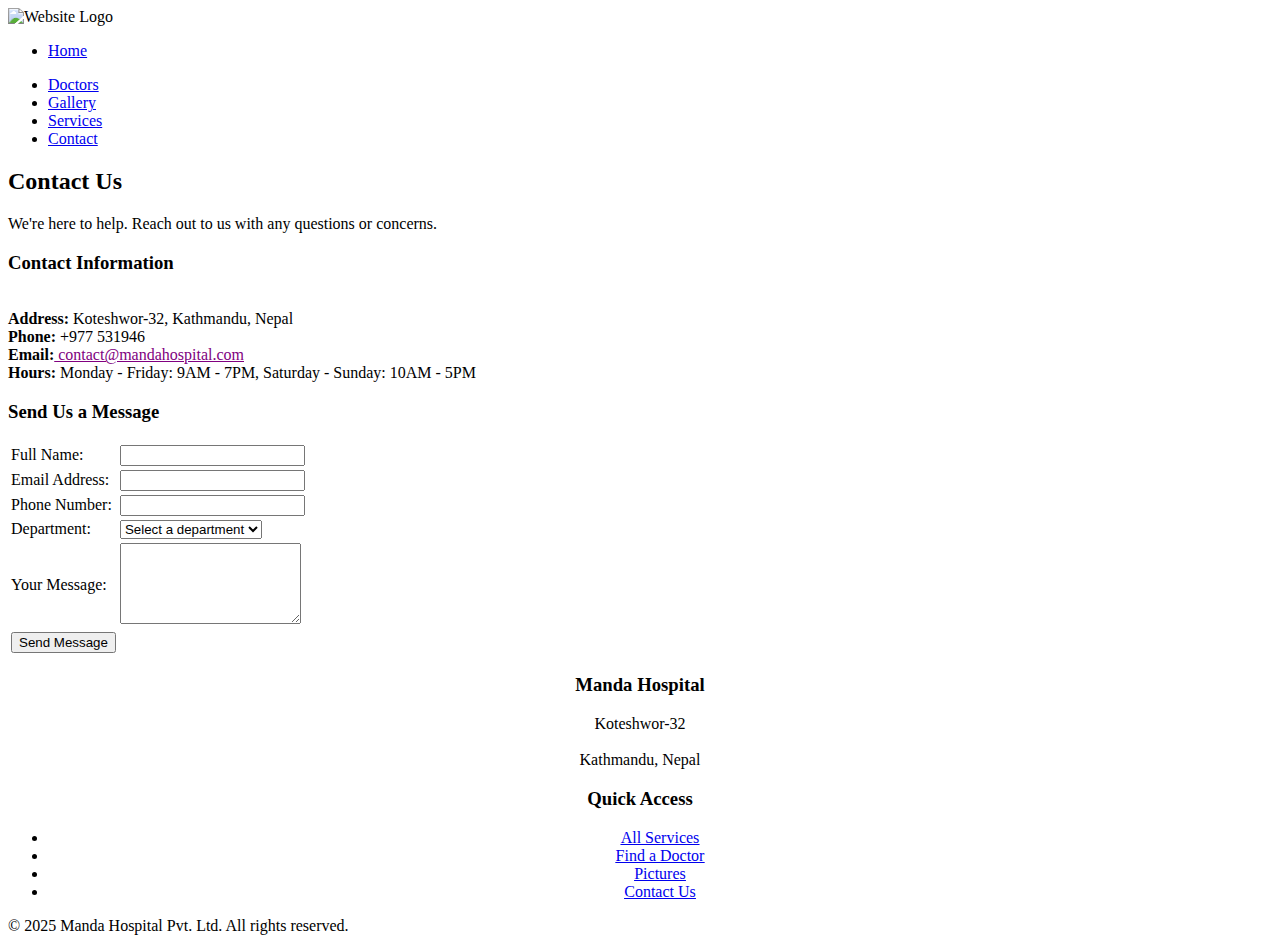
==== contact.html @ 70f27371 "Uploaded contact.html file" ====
<!DOCTYPE html>
<html lang="en">
<head>
  <meta charset="UTF-8">
  <meta name="viewport" content="width=device-width, initial-scale=1.0">
  <title>Contact</title>
  <link rel="stylesheet" href="contact.css">
</head>
<body>
    <header>
        <img src="Manda Hospital.png" alt="Website Logo" id="logo">
        <nav>
            <ul>
                <li><a href="index.html"><p>Home</p></a></li>
                <li><a href="doctors.html">Doctors</a></li>
                <li><a href="gallery.html">Gallery</a></li>
                <li><a href="services.html">Services</a></li>
                <li><a href="contact.html">Contact</a></li>
            </ul>
        </nav>
    </header>
    <main>
        <section class="contact-box">
            <div class="container">
                <h2>Contact Us</h2>
                <p>We're here to help. Reach out to us with any questions or concerns.</p>
            </div>
        </section>

        <section class="contact-info">
            <div class="container">
                <div class="info-box">
                    <h3>Contact Information</h3>
                    <br>
                    <div class="info-item">
                        <strong>Address:</strong> Koteshwor-32, Kathmandu, Nepal
                    </div>
                    <div class="info-item">
                        <strong>Phone:</strong> +977 531946
                    </div>
                    <div class="info-item">
                        <strong>Email:</strong><a href="mailto:contact@mandahospital.com" style="color: purple;"> contact@mandahospital.com</a> 
                    </div>
                    <div class="info-item">
                        <strong>Hours:</strong> Monday - Friday: 9AM - 7PM,
                        Saturday - Sunday: 10AM - 5PM<br>                        
                    </div>
                </div>

                <div class="form-box">
                    <h3>Send Us a Message</h3>
                    <form id="contactForm" action="message received.html" target="_blank">
                        <table class="contact-table">
                            <tr>
                                <td><label for="name">Full Name:</label></td>
                                <td><input type="text" id="name" name="name" required></td>
                            </tr>
                            <tr>
                                <td><label for="email">Email Address:</label></td>
                                <td><input type="email" id="email" name="email" required></td>
                            </tr>
                            <tr>
                                <td><label for="phone">Phone Number:</label></td>
                                <td><input type="tel" id="phone" name="phone"></td>
                            </tr>
                            <tr>
                                <td><label for="department">Department:</label></td>
                                <td>
                                    <select id="department" name="department">
                                        <option value="">Select a department</option>
                                        <option value="dermatology">Dermatology</option>
                                        <option value="ent">ENT</option>
                                        <option value="cardiology">Cardiology</option>
                                        <option value="gynaecology">Gynaecology</option>
                                        <option value="feedback">Feedback</option>
                                    </select>
                                </td>
                            </tr>
                            <tr>
                                <td><label for="message">Your Message:</label></td>
                                <td><textarea id="message" name="message" rows="5" required></textarea></td>
                            </tr>
                            <tr>
                                <td colspan="1" class="submit-row">
                                    <button type="submit" class="btn">Send Message</button>
                                </td>
                            </tr>
                        </table>
                    </form>
                </div>
            </div>
        </section>
        </section>

    </main>

    <footer>
   <footer>
    <h3 align="center">Manda Hospital</h3>
    <p align="center">Koteshwor-32<br><br>Kathmandu, Nepal</p>
<div class="footer-links" align="center">
<h3>Quick Access</h3>
<ul>
    <li><a href="services.html"><u>All Services</u></a></li>
    <li><a href="doctors.html"><u>Find a Doctor</u></a></li>
    <li><a href="gallery.html"><u>Pictures</u></a></li>
    <li><a href="contact.html"><u>Contact Us</u></a></li>
</ul>
</div>        
    <div class="footer-container">
        <p>© 2025 Manda Hospital Pvt. Ltd. All rights reserved.</p>
        
    </div>
   </footer>
   <script src="contact.js"></script>
   </body>
   </html>
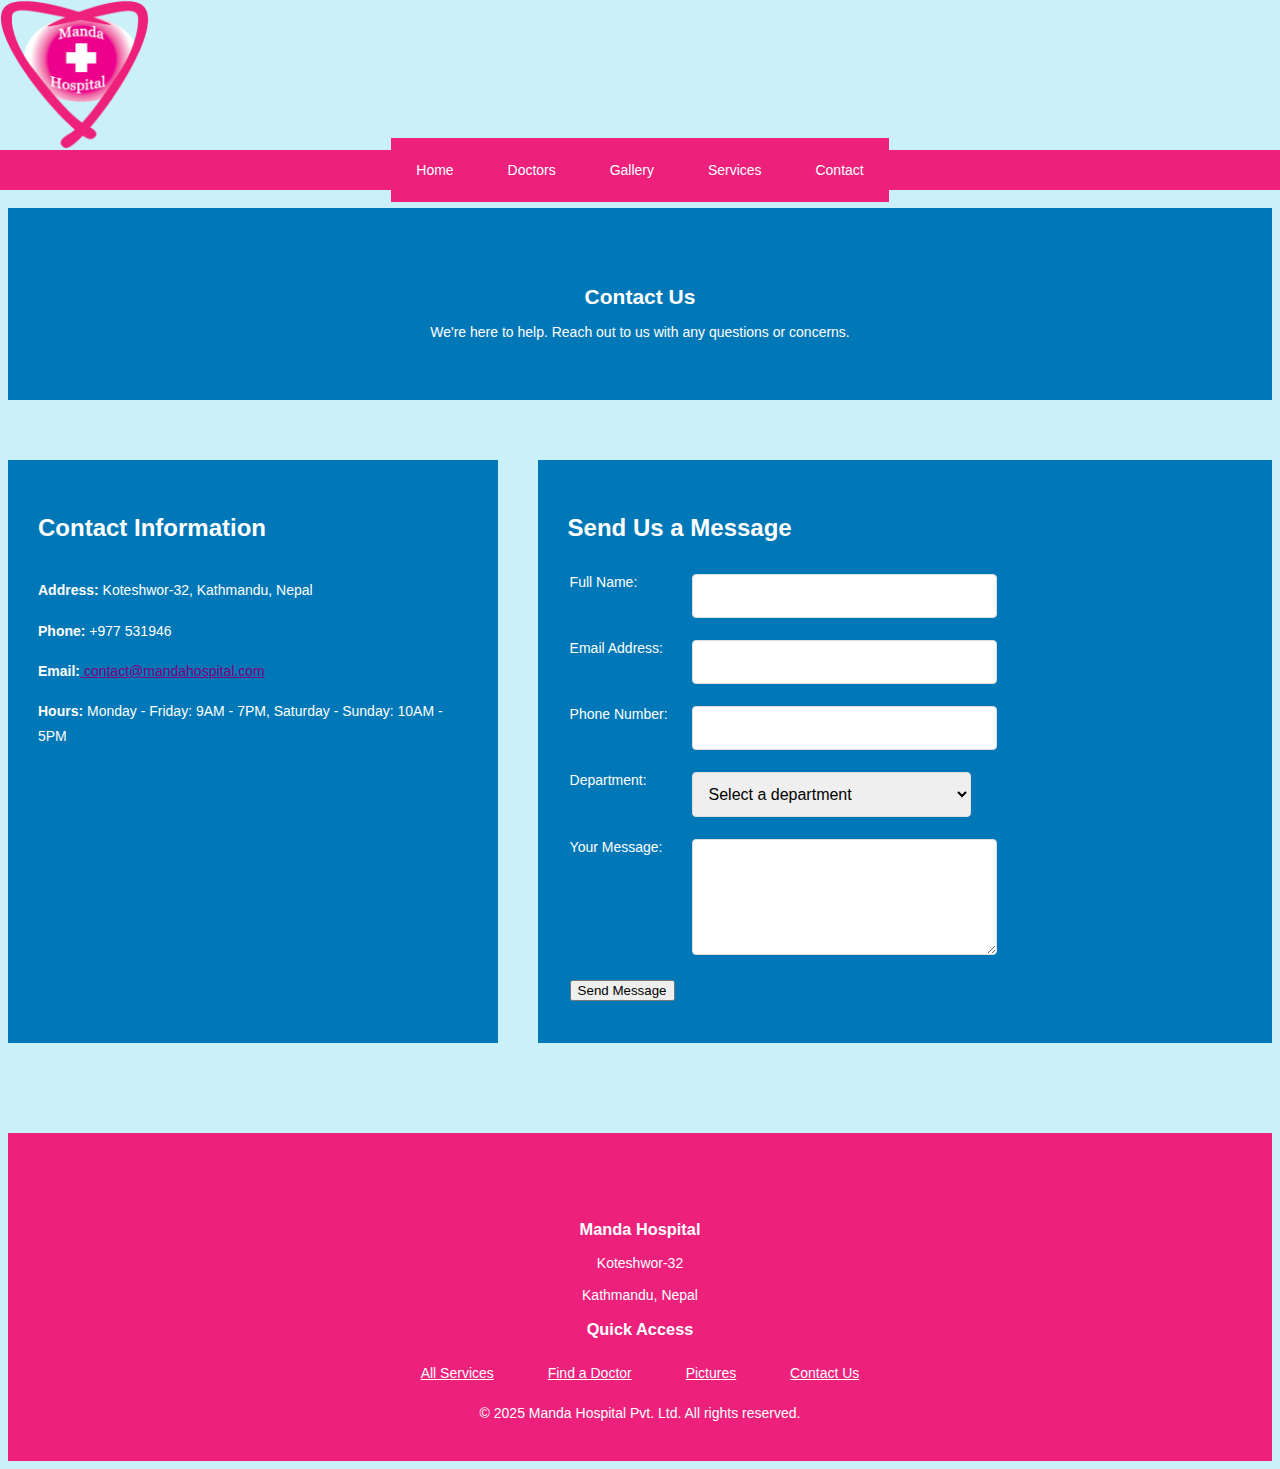
==== commit c9ed23f0: "Changes made" ====
--- a/contact.html
+++ b/contact.html
@@ -49,7 +49,7 @@
 
                 <div class="form-box">
                     <h3>Send Us a Message</h3>
-                    <form id="contactForm" action="message received.html" target="_blank">
+                    <form id="contactForm" action="messagereceived.html" target="_blank">
                         <table class="contact-table">
                             <tr>
                                 <td><label for="name">Full Name:</label></td>
--- a/contact.css
+++ b/contact.css
@@ -0,0 +1,174 @@
+#logo {
+  width: 150px; 
+  height: 150px; 
+  display: block; 
+  margin-left: 0;
+  margin-right: auto;
+}
+nav
+{
+  background-color: #ED217C;
+  height: 40px;
+  display: flex;
+justify-content: center;
+align-items: center;
+}
+header {
+  position: fixed;
+  top: 0;
+  left: 0;
+  width: 100%;
+  background-color: #CAF0F8;
+  z-index: 1000; 
+}
+    body
+    {
+      font-size: 14px;
+      font-family: Arial, sans-serif;
+      background-color: #CAF0F8;
+      padding-top: 200px;
+    }
+    ul
+    {
+      padding:0;
+      list-style: none;
+      background: #ED217C;
+    }
+    ul li
+    {
+      display: inline-block;
+    }
+    ul li a
+    {
+      display: block;
+      padding:10px 25px;
+      color: white;
+      text-decoration: none;
+    }
+    ul li a:hover
+    {
+      color: #ED217C;
+      background: white;
+    }
+/* Footer Styles */
+footer {
+    background-color: #ED217C;
+    color: white;
+    padding: 20px 0;
+    margin-top: 30px;
+}
+
+.footer-container {
+    max-width: 1200px;
+    margin: 0 auto;
+    display: flex;
+    justify-content: center;
+    align-items: center;
+    flex-wrap: wrap;
+    padding: 0 20px;
+    text-align: center;
+}
+.footer-container p{
+    margin: 0;
+}
+/* Contact box Section */
+.contact-box {
+    background-color: #0077b6;
+    color: #fff;
+    padding: 60px 0;
+    text-align: center;
+}
+
+.contact-box h2 {
+  
+    margin-bottom: 15px;
+}
+
+.contact-box p {
+    font-size: 16 px;
+    max-width: 700px;
+    margin: 0 auto;
+}
+
+/* Contact Info Section */
+.contact-info {
+    padding: 60px 0;
+}
+
+.contact-info .container {
+    display: grid;
+    grid-template-columns: 1fr 1.5fr;
+    gap: 40px;
+}
+
+.info-box, .form-box {
+    background-color: #0077b6;
+    color: white;
+    padding: 30px;
+}
+
+.info-box h3, .form-box h3 {
+    color: white;
+    margin-bottom: 20px;
+    font-size: 24px;
+}
+
+.info-item {
+    margin-bottom: 15px;
+    line-height: 1.8;
+}
+
+.contact-table td {
+  padding: 10px 0;
+  vertical-align: top;
+}
+
+.contact-table td:first-child {
+  width: 30%;
+  padding-right: 15px;
+}
+
+.contact-table label {
+  font-weight: 500;
+}
+
+.inline-label {
+  display: inline;
+  font-weight: normal;
+  margin-left: 5px;
+}
+
+.submit-row {
+  text-align: right;
+  padding-top: 20px;
+}
+
+.nested-table {
+  width: 100%;
+  border-collapse: collapse;
+}
+
+.nested-table td {
+  padding: 5px 10px 5px 0;
+}
+
+/* Form Elements */
+input[type="text"],
+input[type="email"],
+input[type="tel"],
+select,
+textarea {
+  width: 100%;
+  padding: 12px;
+  border: 1px solid #ddd;
+  border-radius: 4px;
+  font-family: inherit;
+  font-size: 16px;
+}
+
+input:focus, select:focus, textarea:focus {
+  outline: none;
+  border-color: #0077b6;
+}
+
+
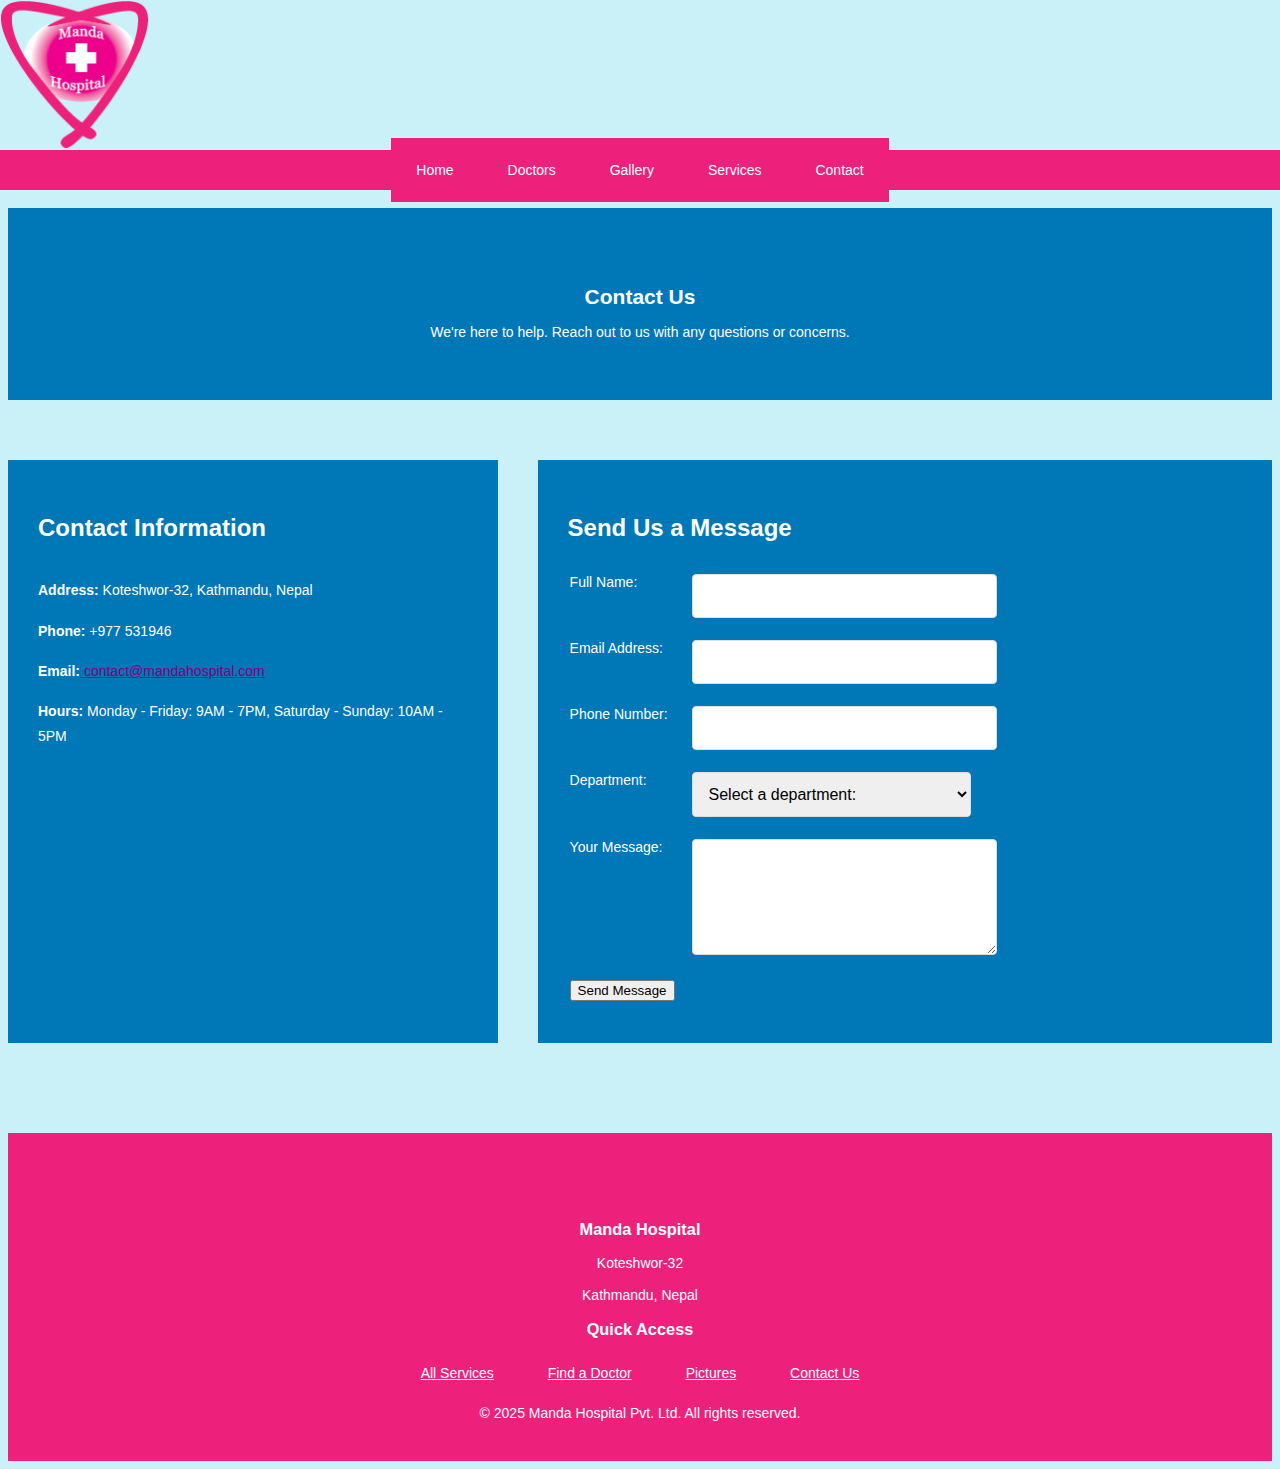
==== commit 71e85c9b: "Changes made" ====
--- a/contact.html
+++ b/contact.html
@@ -67,7 +67,7 @@
                                 <td><label for="department">Department:</label></td>
                                 <td>
                                     <select id="department" name="department">
-                                        <option value="">Select a department</option>
+                                        <option value="">Select a department:</option>
                                         <option value="dermatology">Dermatology</option>
                                         <option value="ent">ENT</option>
                                         <option value="cardiology">Cardiology</option>
